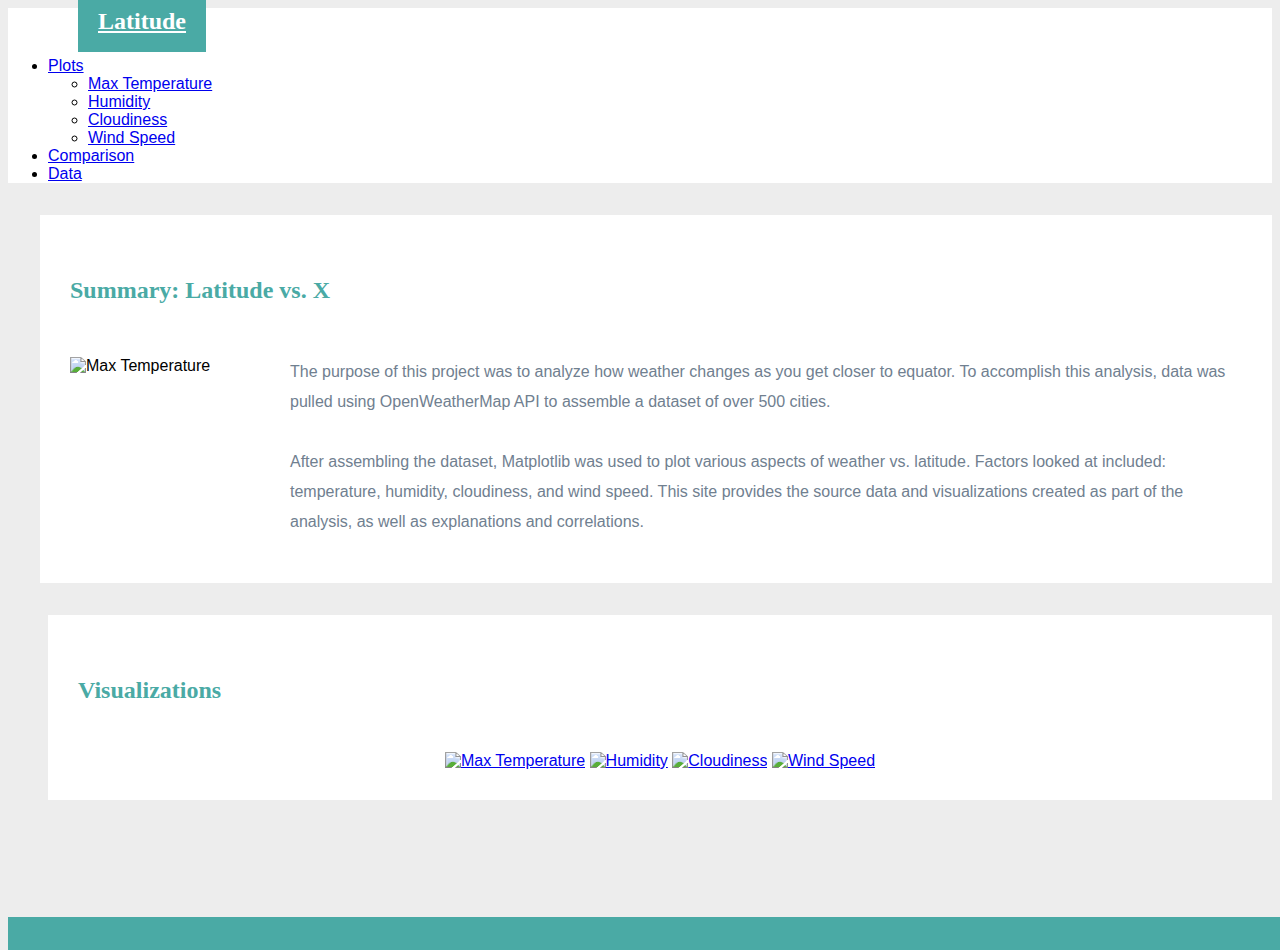
==== WebVisualizations/index.html @ c8863d2f "added bootstrap" ====
<!DOCTYPE html>
<html lang="en">

<html>
  <head>
    <meta charset="UTF-8">
    <meta name="viewport" content="width=device-width, initial-scale=1">
    <title>Latitude</title>
    <link href="assets/css/bootstrap.min.css" rel="stylesheet" type="text/css">
    <link href="assets/css/styles.css" rel="stylesheet" type="text/css"> 
    <script src="https://ajax.googleapis.com/ajax/libs/jquery/3.4.1/jquery.min.js"></script>
    <script src="https://maxcdn.bootstrapcdn.com/bootstrap/4.4.1/js/bootstrap.min.js"></script>
  </head>
  <body>
    <nav class="navbar navbar-custom">
      <div class="container-fluid">
        <div class="navbar-header">
          <a id="logo" href="index.html">Latitude</a>
        </div>
        <div class="navbar-right-custom"></div>
          <ul class="nav nav-pills pull-right" role="tablist" >
            <li class="dropdown">
              <a class="dropdown-toggle" data-toggle="dropdown" href="#"> 
                  Plots<span class="caret"></span></a>
                <ul class="dropdown-menu" role="menu">
                  <li><a href="temperature.html">Max Temperature</a></li>
                  <li><a href="humidity.html">Humidity</a></li>
                  <li><a href="cloudiness.html">Cloudiness</a></li>      
                  <li><a href="windspeed.html">Wind Speed</a></li>                                                 
                </ul>
            </li>
            <li><a href="comparison.html">Comparison</a></li>
            <li><a href="data.html">Data</a></li>
          </ul>
        </div>
      </div>
    </nav>
    <div class="container"> 
      <section class="row">
         <div class="col-sm-6 description-content">
            <h4 class="description-header">Summary: Latitude vs. X </h4>
            <div id="description-image">
               <img class="imageNav-photo img-fluid float-left" src="assets/images/Fig1.png" alt="Max Temperature">
            </div>
            <p class="lead">The purpose of this project was to analyze how weather changes as you get closer to equator. 
                 To accomplish this analysis, data was pulled using OpenWeatherMap API to assemble a dataset of 
                 over 500 cities. <br /> <br /> After assembling the dataset, Matplotlib was used to plot various aspects of weather vs. latitude.
                 Factors looked at included: temperature, humidity, cloudiness, and wind speed. This site provides
                 the source data and visualizations created as part of the analysis, as well as explanations and correlations. </p>
          </div>
          <div class="col-sm-5 image-content">
             <h4 class="description-header">Visualizations </h4>
             <div id="images">
                <a href="visualizations/temperature.html"><img class="imageNav-photo img-fluid float-right" src="assets/images/Fig1.png" alt="Max Temperature"></a>
                <a href="visualizations/humidity.html"><img class="imageNav-photo img-fluid float-right" src="assets/images/Fig2.png" alt="Humidity"></a>
                <a href="visualizations/cloudiness.html"><img class="imageNav-photo img-fluid float-left" src="assets/images/Fig3.png" alt="Cloudiness"></a>
                <a href="visualizations/windspeed.html"><img class="imageNav-photo img-fluid float-right" src="assets/images/Fig4.png" alt="Wind Speed"></a>      
             </div>
          </div>
        </section>
    </div>
    <footer class="footer two-toned-footer-color"> </footer>
  </body>
</html>
---- WebVisualizations/assets/css/styles.css ----
/* ----DEFAULT ELEMENT STYLING START---- */
html {
  /* Positioning */
  position: relative;

  /* Box-model */
  min-height: 100%;
}

body {
  /* Positioning */
  margin-bottom: 150px;

  /* Typography */
  font-family: Arial, "Helvetica Neue", Helvetica, sans-serif;

  /* Visual */
  background-color: #ededed;
}

/* Media query for body */
@media only screen and (max-width: 767px) {
  /* Set background color to white on small screens */
  body {
    /* Visual */
    background-color: #fff;
  }
}

/* ----DEFAULT ELEMENT STYLING END---- */

/* ----NAV START---- */
.navbar-custom {
  background-color: #fff;
}

#logo {
  /* Box-model */
  height: 60px;     
  padding-top: 40px;
  padding-bottom: 18px;  /* 5 */
  padding-right: 20px;
  padding-left: 20px;


  /* Positioning */
  margin-left: 70px;    
  font-family: Georgia, Times, "Times New Roman", serif;

  /* Typography */
  font-size: 24px;     
  font-weight: bold;
  color: #fff;

  /* Visual */
  background: #4aaaa5;
}

/* Logo hover state */
#logo:hover {
  /* Visual */
  opacity: 0.7;
}

.navbar-right-custom {
  /* Box-model */
  padding-top: 6px;
  padding-right: 20px;

  /* Typography */
  font-family: Arial;
  font-weight: lighter;
}

/* Nav element hover state */
.navbar-default .navbar-nav > li > a:hover {
  color: #4aaaa5;
}

/* Media query for nav */
@media only screen and (max-width: 767px) {
  .navbar-header {
    background-color: #4aaaa5;
  }

  #logo {
    width: 100%;

    /* Box-model */
    height: 60px;
    padding-top: 20px;
    padding-bottom: 5px;

    /* Positioning */
    margin-left: 0;
    font-family: Georgia, Times, "Times New Roman", serif;

    /* Typography */
    font-size: 24px;
    font-weight: bold;
    color: #fff;

    /* Visual */
    background: #4aaaa5;
  }
}

/* -----NAV END---- */

/* ----DESCRIPTION START---- */
.description-header {
  /* Positioning */
  margin-bottom: 33px;
  font-family: Georgia, Times, "Times New Roman", serif;

  /* Typography */
  font-size: 24px;    /* 32 */
  font-weight: bold;
  color: #4aaaa5;
}

.description-content {
  /* Box-model */
  padding: 30px;   

  /* Positioning */
  margin-top: 32px;
  margin-left: 32px;

  /* Visual */
  background-color: #fff;
}

.description-content > p {
  /* Box-model */
  padding-top: 20px;

  /* Typography */
  font-size: 16px;
  line-height: 30px;
  color: slategray;
}

.description-text {
  padding-bottom: 20px;
}

#description-image {
  /* Positioning */
  float: left;

  /* Box-model */
  width: 200px;            
  height: 200px;            
  margin-top: 20px;
  margin-right: 20px;     

}

/* Description content media query */
@media only screen and (max-width: 767px) {
  /* override default class styling for positioning/padding */

  .description-content {
    /* Box-model */
    padding: 0;

    /* Positioning */
    margin-top: 0;
  }
}

.image-content {                 /* added 2/26 */
  /* Box-model */
  padding: 30px;   /* 30px */

  /* Positioning */
  margin-top: 32px;    /* 32 */
  margin-left: 40px;    /* 40 */

  /* Visual */
  background-color: #fff;
}

/* ----DESCRIPTION END---- */

/* ----IMAGE NAV START---- */
#imageNav-area {
  width: 100%;

  /* Box-model */
  padding: 30px 30px 43px;

  /* Positioning */
  margin-top: 32px;

  /* Visual */
  background-color: #fff;
}                                           /* for media queries */

.imageNav-header {
  /* Positioning */
  margin-bottom: 15px;
  font-family: Georgia, Times, "Times New Roman", serif;

  /* Typography */
  font-size: 25px;
  font-weight: bold;
  color: #4aaaa5;
}

.imageNav-photo {
  width: 140px;

  /* Box-model */
  height: 140px;
}

.imageNav-photo:hover {
  /* Visuals */
  opacity: 0.6;
}

.imageNav-photo.active {
  /* Visuals */
  border: 2px solid #4aaaa5;
}

#images {
  /* Box-model */
  padding-top: 15px;

  /* Typography */
  text-align: center;
}



/* ----IMAGE NAV END---- */

/* ----COMPARISON START---- */
.comparison-image:hover {
  opacity: 0.6;
}

.comparison-header {
  /* Positioning */
  margin-bottom: 10px;
  font-family: Georgia, Times, "Times New Roman", serif;

  /* Typography */
  font-size: 20px;
  font-weight: bold;
  color: #4aaaa5;
  text-align: center;
}

/* ----COMPARISON END---- */

/* ----FOOTER START---- */
.footer {
  /* Positioning */
  position: absolute;         /* absolute */
  bottom: 0;                  /* 0 */

  /* Box-model */
  width: 100%;               /* 100% */     
  height: 30px;              /* 60px */
  margin-top: 15px;         /* 15px */

  /* Visual */
  background-color: #666;
}

.text-muted-footer {
  /* Positioning */
  margin-top: 15px;

  /* Typography */
  color: #fff;
}

.two-toned-footer-color {
  /* Box-model */
  height: 30px;               /* 6px  */
  padding-top: 3px;

  /* Visual */
  background-color: #4aaaa5;
}

/* ----FOOTER END---- */
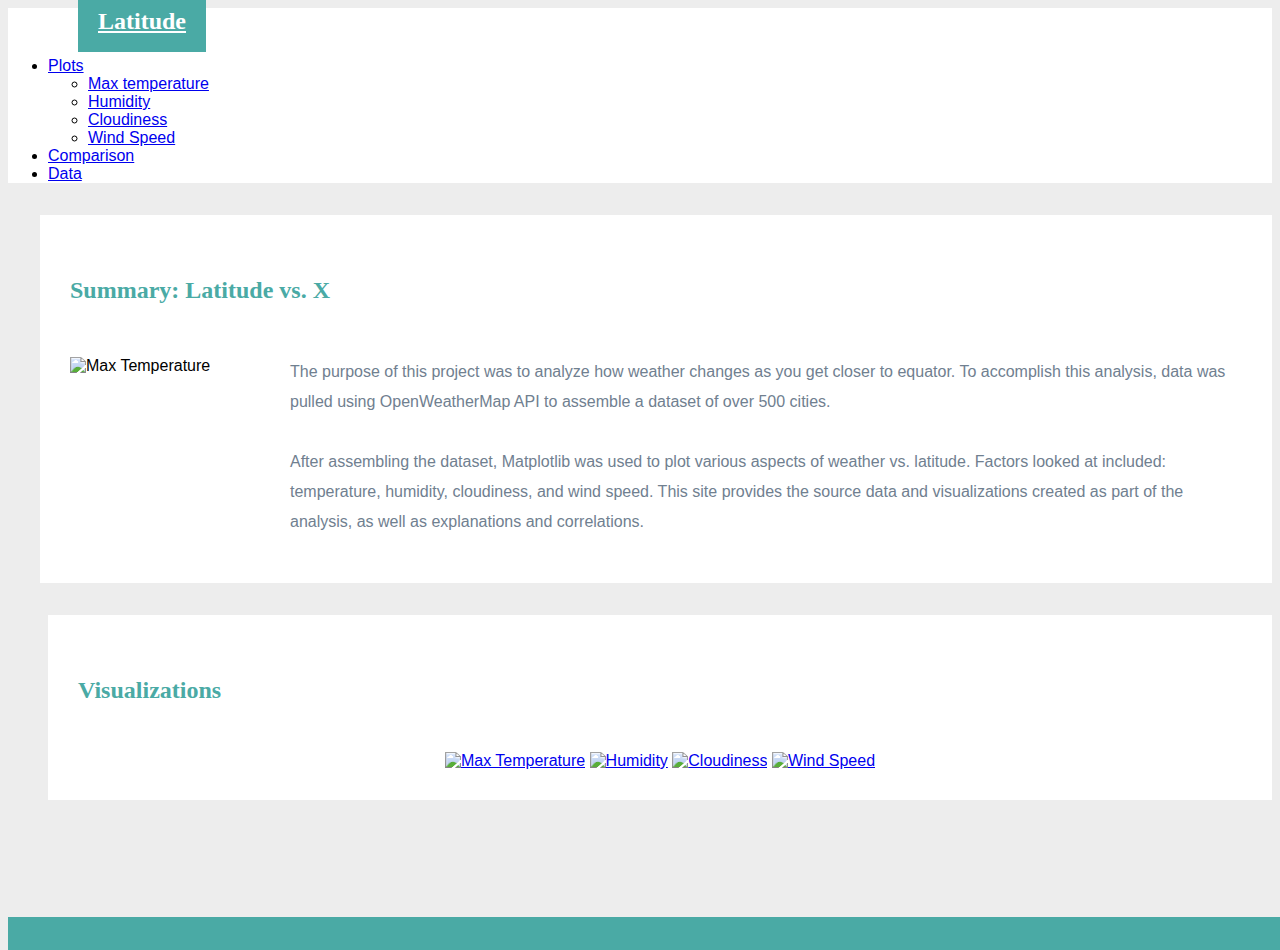
==== commit 01ca7e02: "project" ====
--- a/WebVisualizations/index.html
+++ b/WebVisualizations/index.html
@@ -3,9 +3,9 @@
 
 <html>
   <head>
-    <meta charset="UTF-8">
+    <meta charset="utf-8">
     <meta name="viewport" content="width=device-width, initial-scale=1">
-    <title>Latitude</title>
+    <title>latitude</title>
     <link href="assets/css/bootstrap.min.css" rel="stylesheet" type="text/css">
     <link href="assets/css/styles.css" rel="stylesheet" type="text/css"> 
     <script src="https://ajax.googleapis.com/ajax/libs/jquery/3.4.1/jquery.min.js"></script>
@@ -23,10 +23,10 @@
               <a class="dropdown-toggle" data-toggle="dropdown" href="#"> 
                   Plots<span class="caret"></span></a>
                 <ul class="dropdown-menu" role="menu">
-                  <li><a href="temperature.html">Max Temperature</a></li>
-                  <li><a href="humidity.html">Humidity</a></li>
-                  <li><a href="cloudiness.html">Cloudiness</a></li>      
-                  <li><a href="windspeed.html">Wind Speed</a></li>                                                 
+                  <li><a href="visualizations/temperature.html">Max temperature</a></li>
+                  <li><a href="visualizations/humidity.html">Humidity</a></li>
+                  <li><a href="visualizations/cloudiness.html">Cloudiness</a></li>      
+                  <li><a href="visualizations/windspeed.html">Wind Speed</a></li>                                                 
                 </ul>
             </li>
             <li><a href="comparison.html">Comparison</a></li>
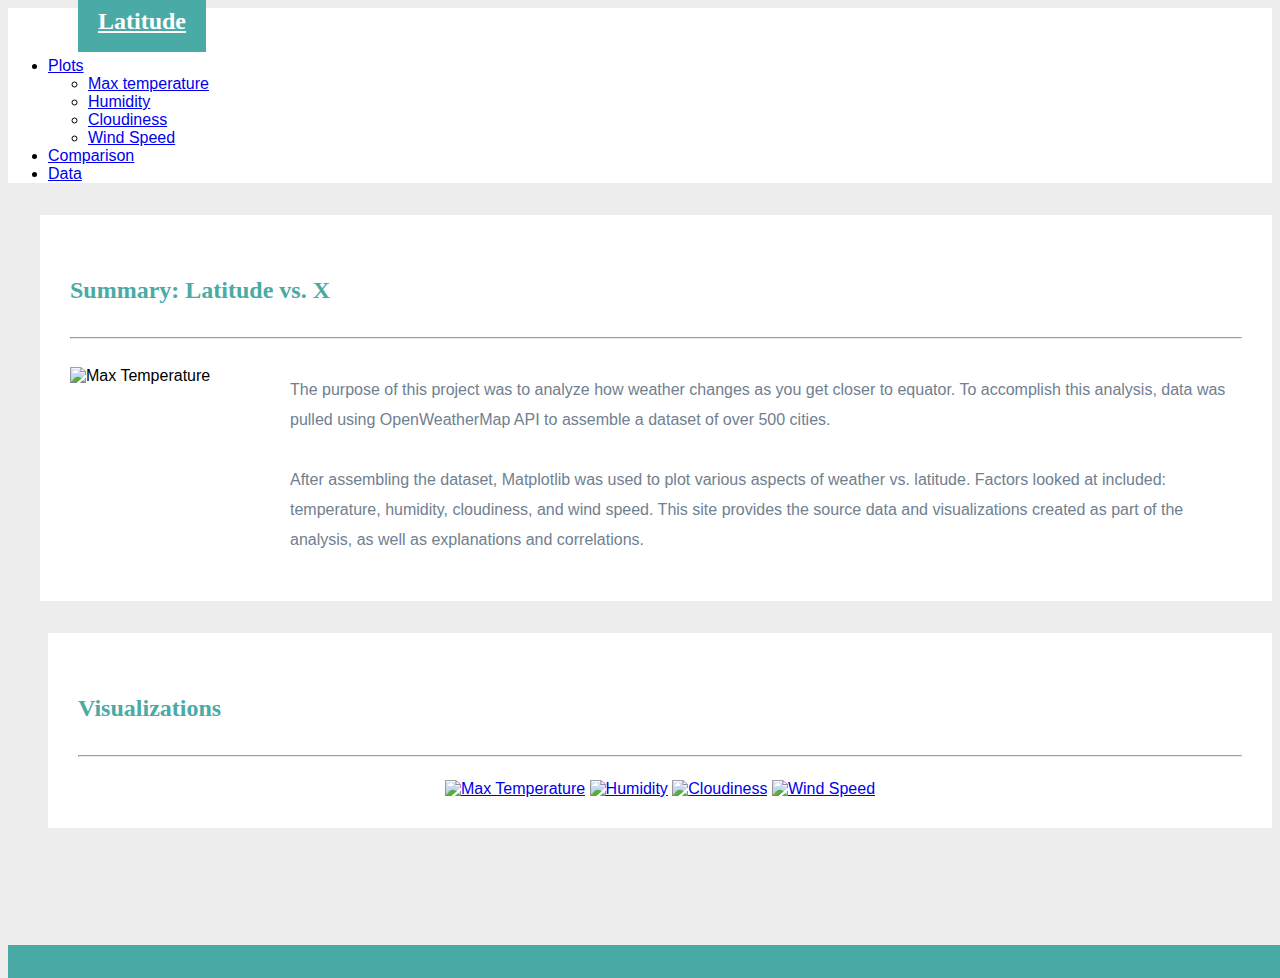
==== commit 1d932239: "added html tag" ====
--- a/WebVisualizations/index.html
+++ b/WebVisualizations/index.html
@@ -5,9 +5,9 @@
   <head>
     <meta charset="utf-8">
     <meta name="viewport" content="width=device-width, initial-scale=1">
-    <title>latitude</title>
-    <link href="assets/css/bootstrap.min.css" rel="stylesheet" type="text/css">
-    <link href="assets/css/styles.css" rel="stylesheet" type="text/css"> 
+    <title>Latitude</title>
+    <link href="assets/css/bootstrap.min.css" rel="stylesheet" type="text/css" media="screen">
+    <link href="assets/css/styles.css" rel="stylesheet" type="text/css" media="screen"> 
     <script src="https://ajax.googleapis.com/ajax/libs/jquery/3.4.1/jquery.min.js"></script>
     <script src="https://maxcdn.bootstrapcdn.com/bootstrap/4.4.1/js/bootstrap.min.js"></script>
   </head>
@@ -39,6 +39,7 @@
       <section class="row">
          <div class="col-sm-6 description-content">
             <h4 class="description-header">Summary: Latitude vs. X </h4>
+            <hr />
             <div id="description-image">
                <img class="imageNav-photo img-fluid float-left" src="assets/images/Fig1.png" alt="Max Temperature">
             </div>
@@ -50,6 +51,7 @@
           </div>
           <div class="col-sm-5 image-content">
              <h4 class="description-header">Visualizations </h4>
+             <hr />
              <div id="images">
                 <a href="visualizations/temperature.html"><img class="imageNav-photo img-fluid float-right" src="assets/images/Fig1.png" alt="Max Temperature"></a>
                 <a href="visualizations/humidity.html"><img class="imageNav-photo img-fluid float-right" src="assets/images/Fig2.png" alt="Humidity"></a>
